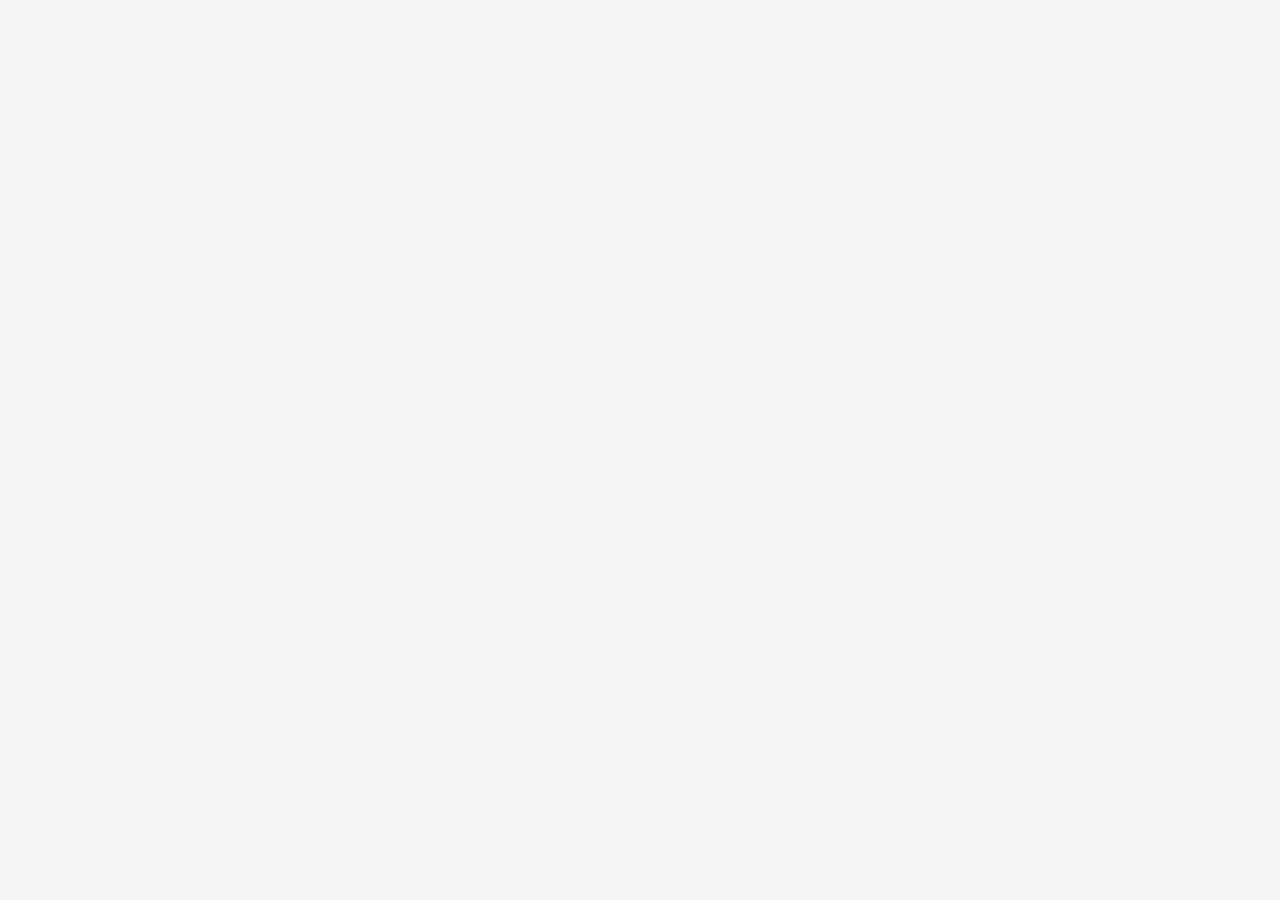
==== graph.html @ 95e77351 "Initial Push" ====
<!DOCTYPE html>
<meta charset="utf-8">
<html>
    <head>
        <title>CrinGraph - Frequency response graphs</title>
        <link rel="canonical" href=""/>
        <meta name="description" content="View and compare frequency response graphs for earphones/headphones."/>
        
        <meta name="viewport" content="width=device-width, initial-scale=1.0, maximum-scale=1.0, user-scalable=yes"/>
        <link rel="shortcut icon" type="image/png" href="cringraph-favicon.png"/>
        <link rel="preconnect" href="https://fonts.gstatic.com"/>
        <link href="https://fonts.googleapis.com/css2?family=Open+Sans:wght@400;700&display=swap" rel="stylesheet"/>
        <link href="https://fonts.googleapis.com/css2?family=Source+Sans+Pro:wght@400;700&display=swap" rel="stylesheet">        
        
        <meta name="apple-mobile-web-app-capable" content="yes"/>
        <meta name="apple-mobile-web-app-title" content="CrinGraph"/>
        <link rel="apple-touch-icon" href="cringraph-icon.png"/>
        <meta name="apple-mobile-web-app-status-bar-style" content="black-translucent">
        
        <style type="text/css">body { opacity: 0.0; transition: opacity 0.1s ease-in; }</style>
        <base target="_parent">
    </head>
    
    <body>
        <div class="graphtool">
            <noscript>Turn on Javascript</noscript>
        </div>
        <script src="https://d3js.org/d3.v5.min.js"></script>
        <script src="https://d3js.org/d3-selection-multi.v1.min.js"></script>
        <script src="https://cdnjs.cloudflare.com/ajax/libs/fuse.js/3.4.4/fuse.min.js"></script>
        <script src="config.js"></script>
        <script src="equalizer.js"></script>
        <script src="saveSvgAsPng.js"></script>
        <script src="graphtool.js"></script>
    </body>
</html>
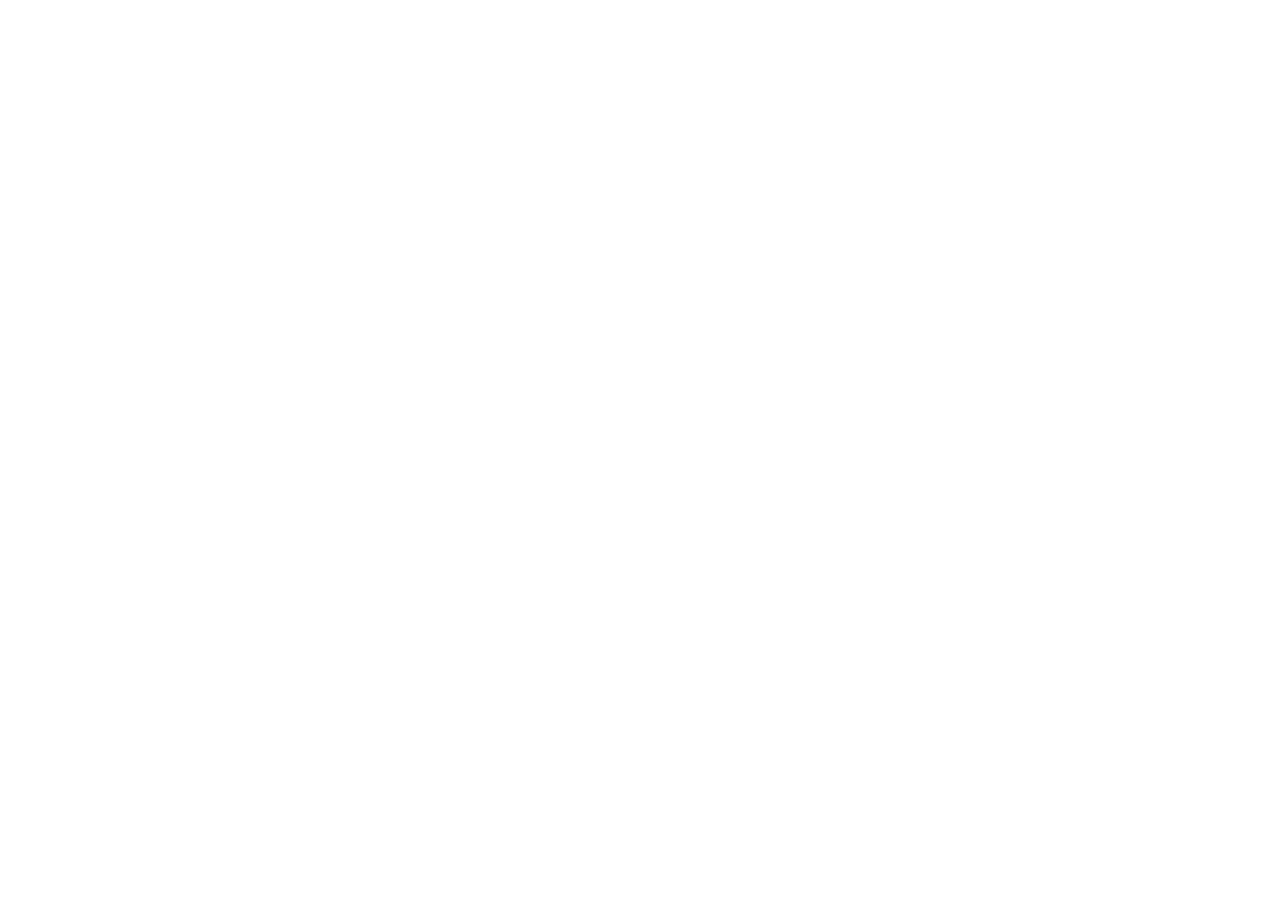
==== commit a27e88de: "Updates" ====
--- a/graph.html
+++ b/graph.html
@@ -2,12 +2,12 @@
 <meta charset="utf-8">
 <html>
     <head>
-        <title>CrinGraph - Frequency response graphs</title>
+        <title>MMagTech - Peas in a Pod</title>
         <link rel="canonical" href=""/>
         <meta name="description" content="View and compare frequency response graphs for earphones/headphones."/>
         
         <meta name="viewport" content="width=device-width, initial-scale=1.0, maximum-scale=1.0, user-scalable=yes"/>
-        <link rel="shortcut icon" type="image/png" href="cringraph-favicon.png"/>
+        <link rel="shortcut icon" type="image/png" href="mmagtech-favicon.png"/>
         <link rel="preconnect" href="https://fonts.gstatic.com"/>
         <link href="https://fonts.googleapis.com/css2?family=Open+Sans:wght@400;700&display=swap" rel="stylesheet"/>
         <link href="https://fonts.googleapis.com/css2?family=Source+Sans+Pro:wght@400;700&display=swap" rel="stylesheet">        
